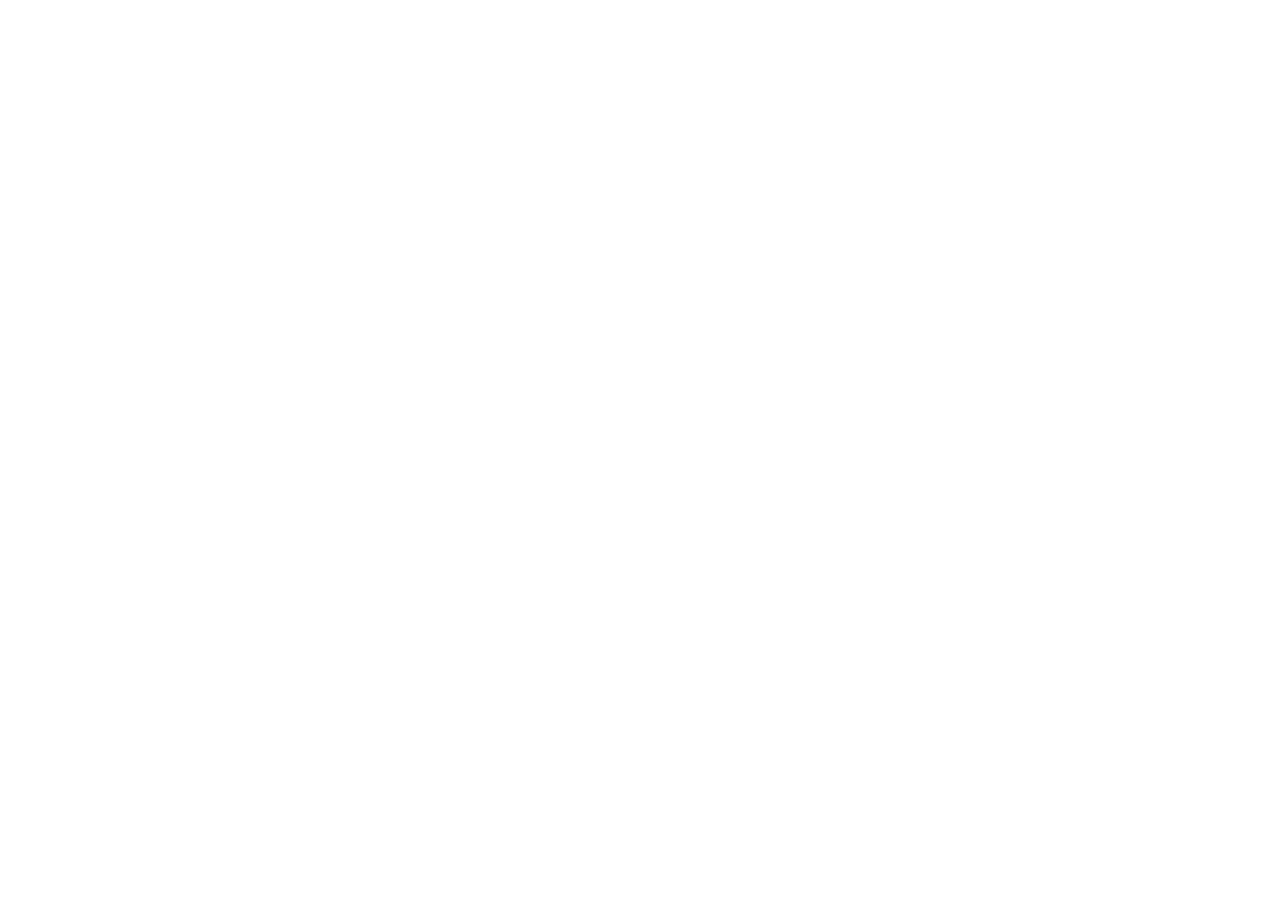
==== src/main/resources/templates/profile.html @ a8aa436d "First commit" ====
<!DOCTYPE html>
<html xmlns:th = "http://www.thymeleaf.org"
      xmlns:layout = "http://www.ultraq.net.nz/thymeleaf/layout"
      xmlns:sec="http://www.thymeleaf.org/extras/spring-security" layout:decorate="layout/main.html">
<body>
</body>
</html>
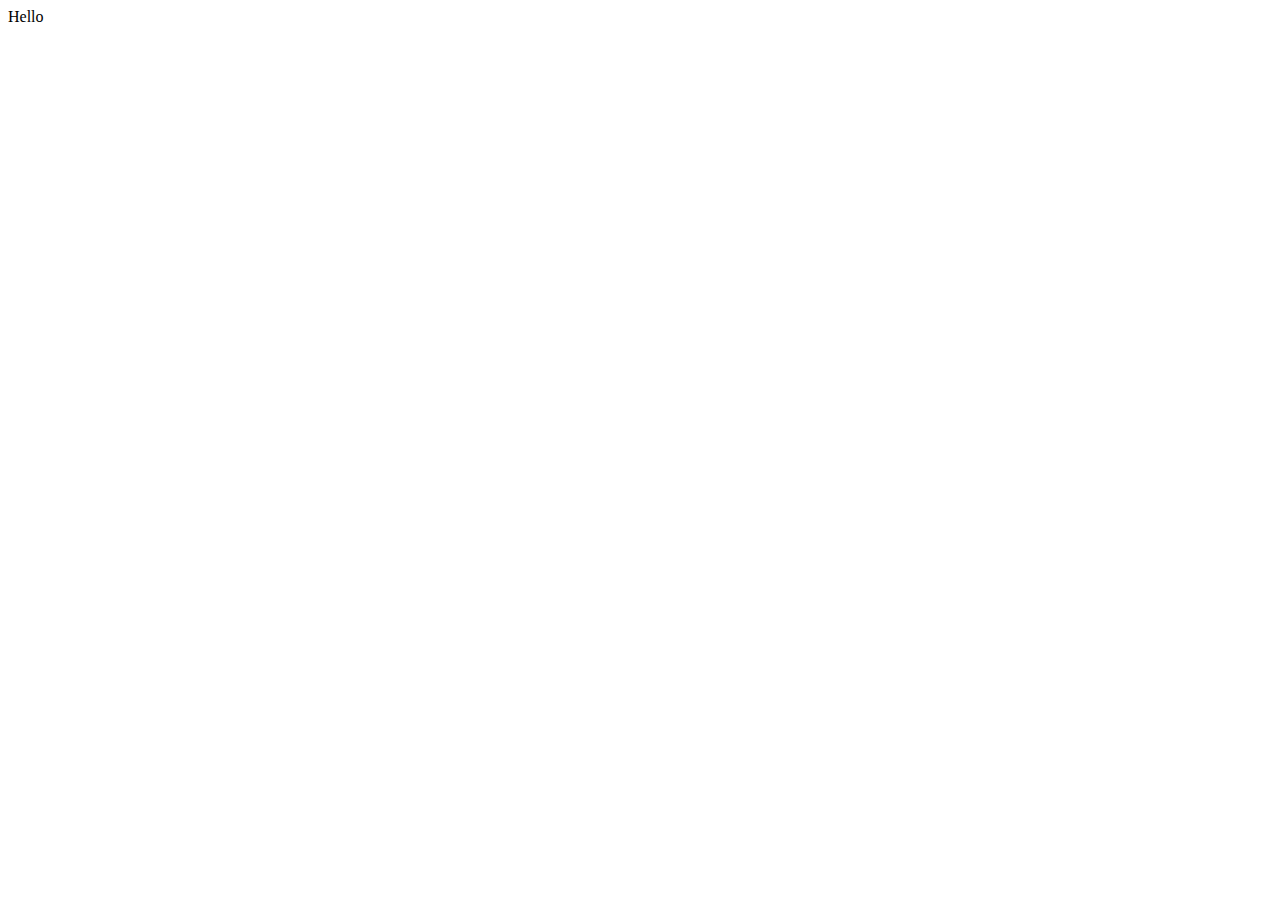
==== commit 297539d0: "asd" ====
--- a/src/main/resources/templates/profile.html
+++ b/src/main/resources/templates/profile.html
@@ -3,5 +3,8 @@
       xmlns:layout = "http://www.ultraq.net.nz/thymeleaf/layout"
       xmlns:sec="http://www.thymeleaf.org/extras/spring-security" layout:decorate="layout/main.html">
 <body>
+<div layout:fragment="mainContainer">
+<div>Hello </div><div th:text="${currentUser.fullName}" style="color: #202333"></div>
+</div>
 </body>
 </html>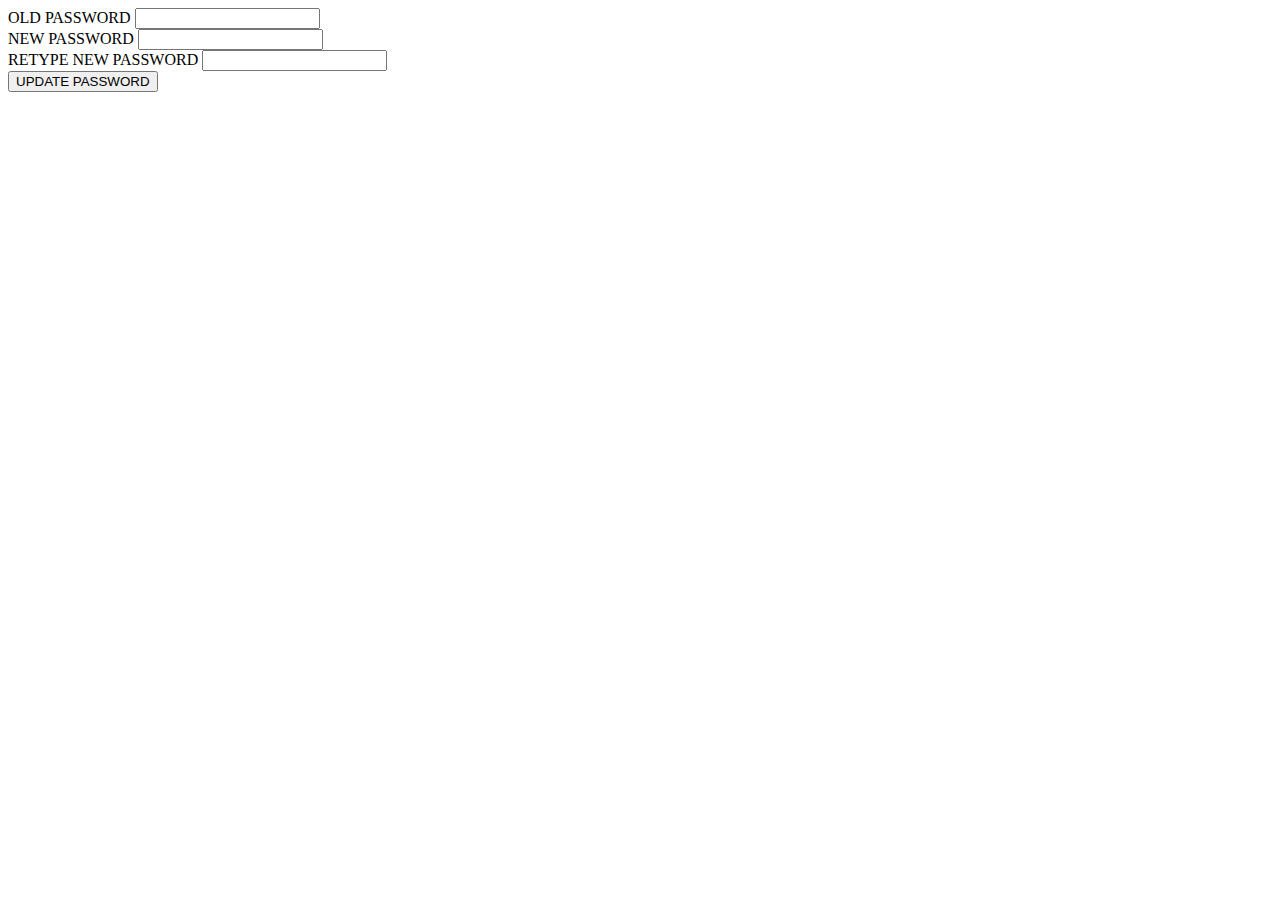
==== commit 190a6727: "newProject" ====
--- a/src/main/resources/templates/profile.html
+++ b/src/main/resources/templates/profile.html
@@ -4,7 +4,29 @@
       xmlns:sec="http://www.thymeleaf.org/extras/spring-security" layout:decorate="layout/main.html">
 <body>
 <div layout:fragment="mainContainer">
-<div>Hello </div><div th:text="${currentUser.fullName}" style="color: #202333"></div>
+<form th:action="@{'/updatepassword'}" method="post">
+    <div>
+        <label>
+            OLD PASSWORD
+        </label>
+        <input type="password" name="old_pasword" required>
+    </div>
+    <div>
+        <label>
+            NEW PASSWORD
+        </label>
+        <input type="password" name="new_password" required>
+    </div>
+    <div>
+        <label>
+            RETYPE NEW PASSWORD
+        </label>
+        <input type="password" name="retype_new_password" required>
+    </div>
+    <div>
+        <button>UPDATE PASSWORD</button>
+    </div>
+</form>
 </div>
 </body>
 </html>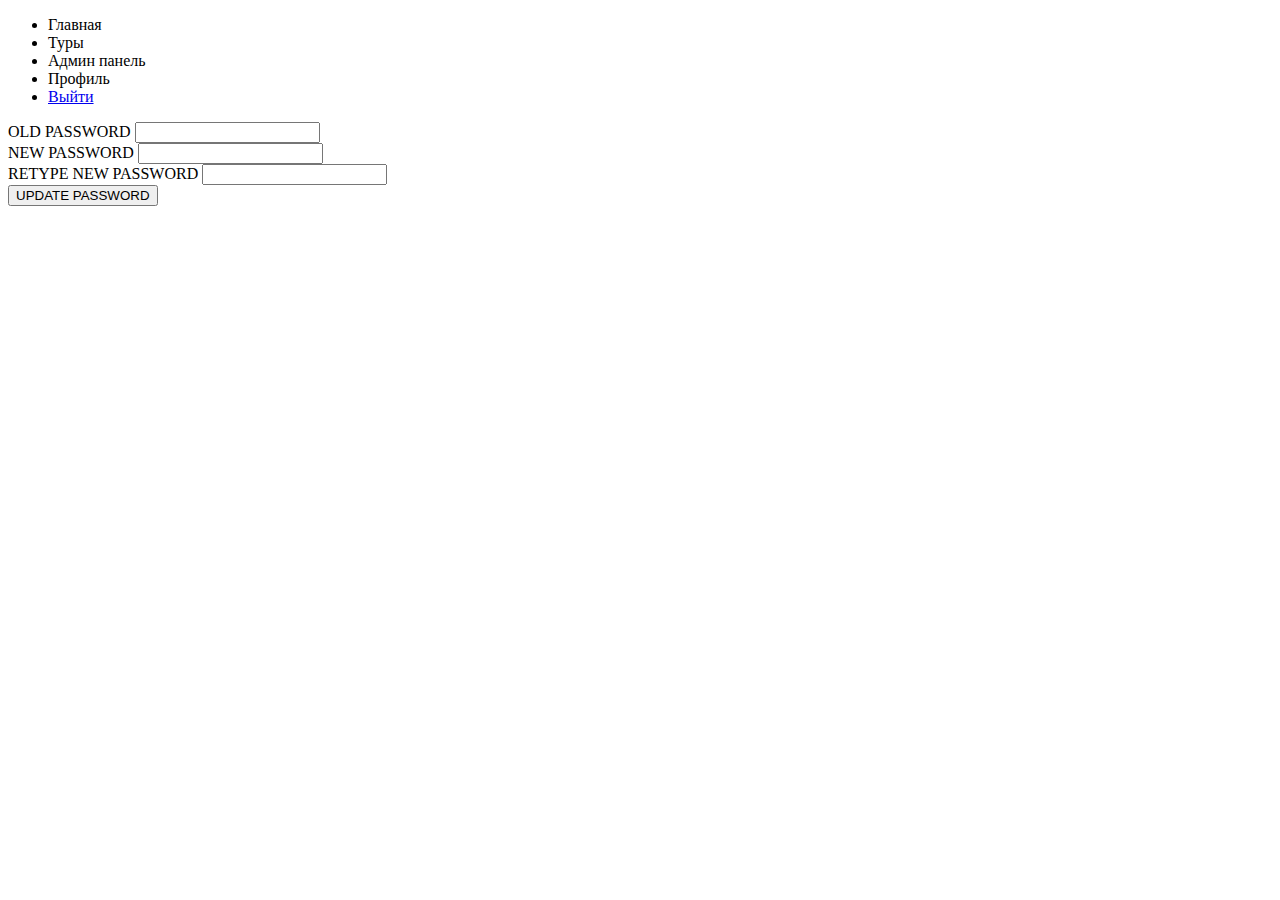
==== commit 9f81a2d5: "release.10" ====
--- a/src/main/resources/templates/profile.html
+++ b/src/main/resources/templates/profile.html
@@ -1,32 +1,66 @@
 <!DOCTYPE html>
 <html xmlns:th = "http://www.thymeleaf.org"
       xmlns:layout = "http://www.ultraq.net.nz/thymeleaf/layout"
-      xmlns:sec="http://www.thymeleaf.org/extras/spring-security" layout:decorate="layout/main.html">
+      xmlns:sec="http://www.thymeleaf.org/extras/spring-security">
+    <head>
+        <meta charset="UTF-8">
+        <title>Real-Tour</title>
+        <link rel="stylesheet" type="text/css" th:href="@{'/css/css/bootstrap.css'}">
+    </head>
 <body>
-<div layout:fragment="mainContainer">
+<header class="p-3 mb-3 border-bottom">
+    <div class="container">
+        <div class="d-flex flex-wrap align-items-center justify-content-center">
+
+            <ul class="nav col-12 col-lg-auto me-lg-auto mb-2 justify-content-center mb-md-0">
+                <li><a th:href="@{'/'}" class="nav-link px-2 link-dark">Главная</a></li>
+                <li><a th:href="@{'/'}" class="nav-link px-2 link-dark">Туры</a></li>
+                <li sec:authorize="hasAnyRole('ROLE_ADMIN')"><a th:href="@{'/admin'}" class="nav-link px-2 link-dark">Админ панель</a></li>
+                <li><a th:href="@{'/profile'}" class="nav-link px-2 link-dark">Профиль</a></li>
+                <li><a class="nav-link px-2 link-dark" href="JavaScript:void(0)" onclick="signOut()">Выйти</a></li>
+            </ul>
+        </div>
+    </div>
+</header>
+
+<form th:action="@{'/signout'}" method="post" id="signOutFormId">
+
+</form>
+<script type="text/javascript">
+    function signOut(){
+        document.getElementById("signOutFormId").submit();
+    }
+</script>
+<div class="row">
+    <div class="col-6 mx-auto">
 <form th:action="@{'/updatepassword'}" method="post">
-    <div>
+    <div class="form-group mt-3">
         <label>
             OLD PASSWORD
         </label>
-        <input type="password" name="old_pasword" required>
+        <input type="password" name="old_pasword" class="form-control" required>
     </div>
-    <div>
+    <div class="form-group mt-3">
         <label>
             NEW PASSWORD
         </label>
-        <input type="password" name="new_password" required>
+        <input type="password" name="new_password" class="form-control" required>
     </div>
-    <div>
+    <div class="form-group mt-3">
         <label>
             RETYPE NEW PASSWORD
         </label>
-        <input type="password" name="retype_new_password" required>
+        <input type="password" name="retype_new_password" class="form-control" required>
     </div>
-    <div>
-        <button>UPDATE PASSWORD</button>
+    <div class="form-group mt-3">
+        <button class="btn btn-success">UPDATE PASSWORD</button>
     </div>
 </form>
+    </div>
 </div>
+</div>
+
+<script type="text/javascript" th:src="@{'/js/js/bootstrap.js'}"></script>
 </body>
+
 </html>